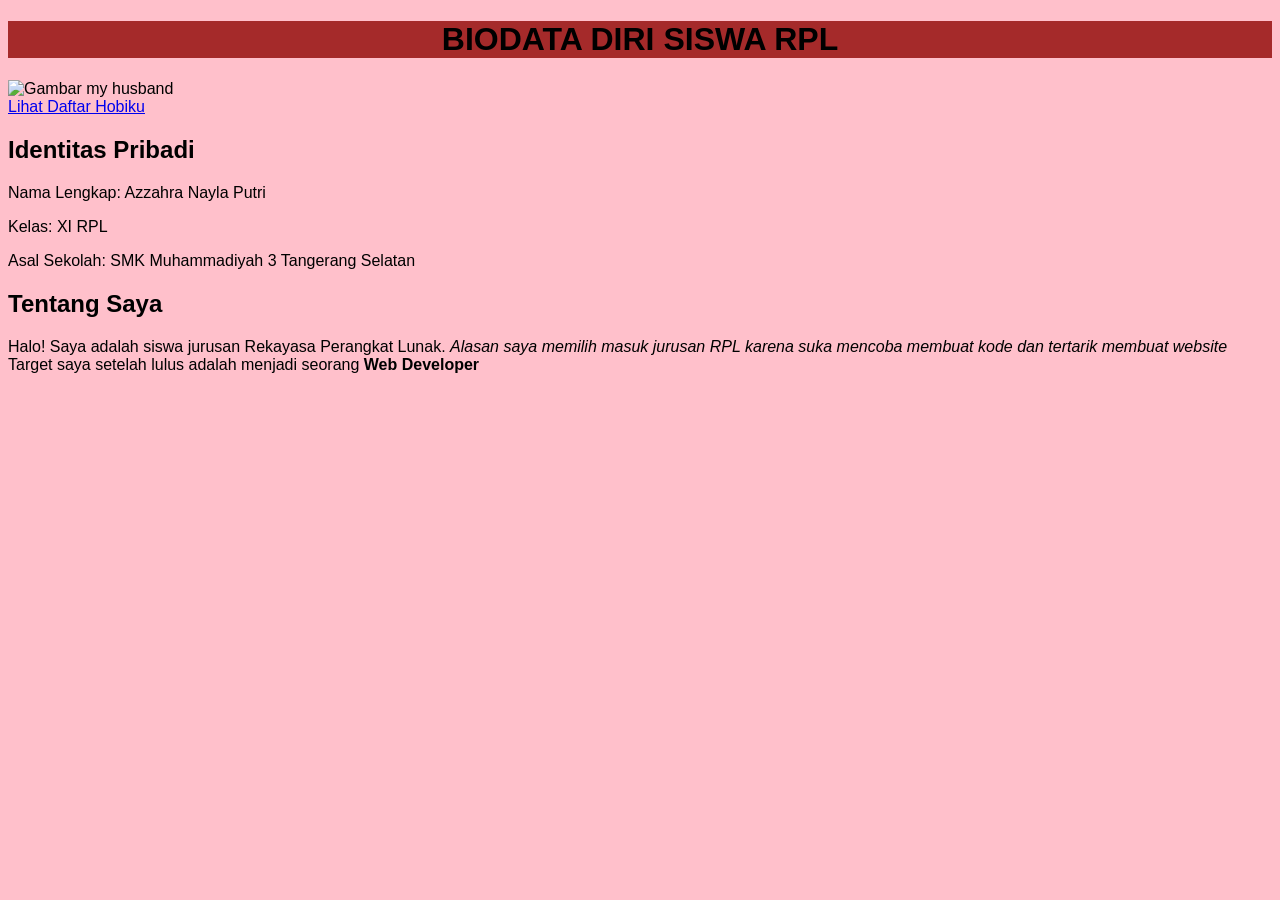
==== biodata.html @ 658e8dc3 "tugas-lkpd 4" ====
<!DOCTYPE html>
<html lang="en">
<head>
    <meta charset="UTF-8">
    <meta name="viewport" content="width=device-width, initial-scale=1.0">
    <title>Biodata - Nayla</title>
    <style>
        body {
            background-color: pink;
            font-family: Arial, sans-serif; ;
        }

        h1 {
            text-align: center;
            background-color: brown;
        }
    </style>
</head>
<body>
    <h1>BIODATA DIRI SISWA RPL</h1>

    <img src="spider.jpg" alt="Gambar my husband"> <br>
    <a href="hobi.html">Lihat Daftar Hobiku</a>
   
    <h2>Identitas Pribadi</h2>

    <p>Nama Lengkap: Azzahra Nayla Putri</p>
    <p>Kelas: XI RPL</p>
    <p>Asal Sekolah: SMK Muhammadiyah 3 Tangerang Selatan</p>

    <h2>Tentang Saya</h2>
    <p>
       Halo! Saya adalah siswa jurusan Rekayasa Perangkat Lunak. <i>Alasan saya memilih masuk jurusan RPL karena suka mencoba membuat kode dan tertarik membuat website</i>
        Target saya setelah lulus adalah menjadi seorang <b>Web Developer</b>
    </p>
</body>
</html>
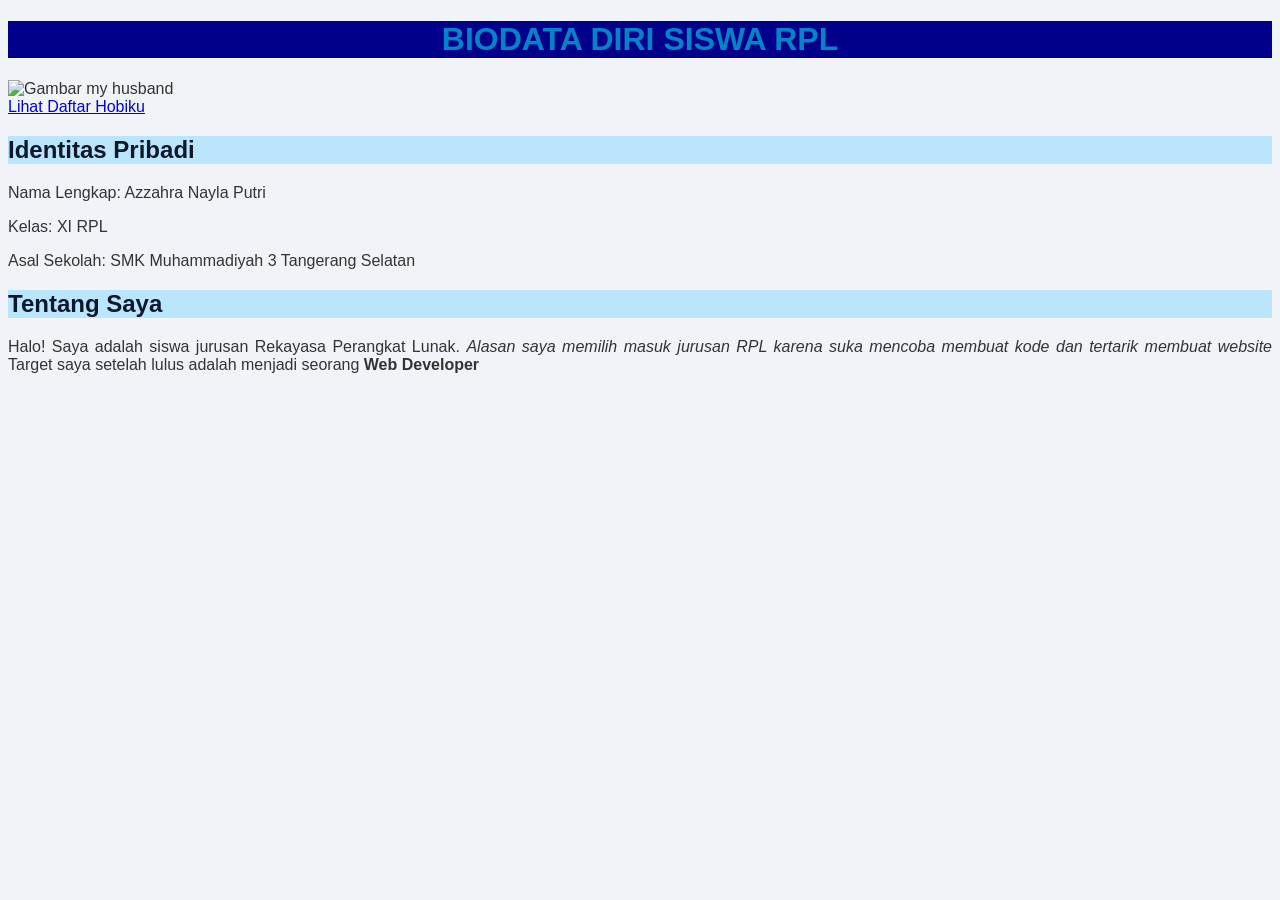
==== commit 87b41f3d: "menambah css" ====
--- a/biodata.html
+++ b/biodata.html
@@ -6,14 +6,29 @@
     <title>Biodata - Nayla</title>
     <style>
         body {
-            background-color: pink;
             font-family: Arial, sans-serif; ;
+            background-color: #f0f4f8;
+            font-family: sans-serif;
+            color: #333333; 
         }
 
         h1 {
             text-align: center;
-            background-color: brown;
+            background-color: darkblue;
+            color: #0284c7;
+            text-align: center;
+            font-size: 32px;
         }
+
+        h2 {
+            color: #0f172a;
+            background-color: #bae6fd; 
+        }
+
+        p {
+            font-size: 16px;
+            text-align: justify;
+        } 
     </style>
 </head>
 <body>
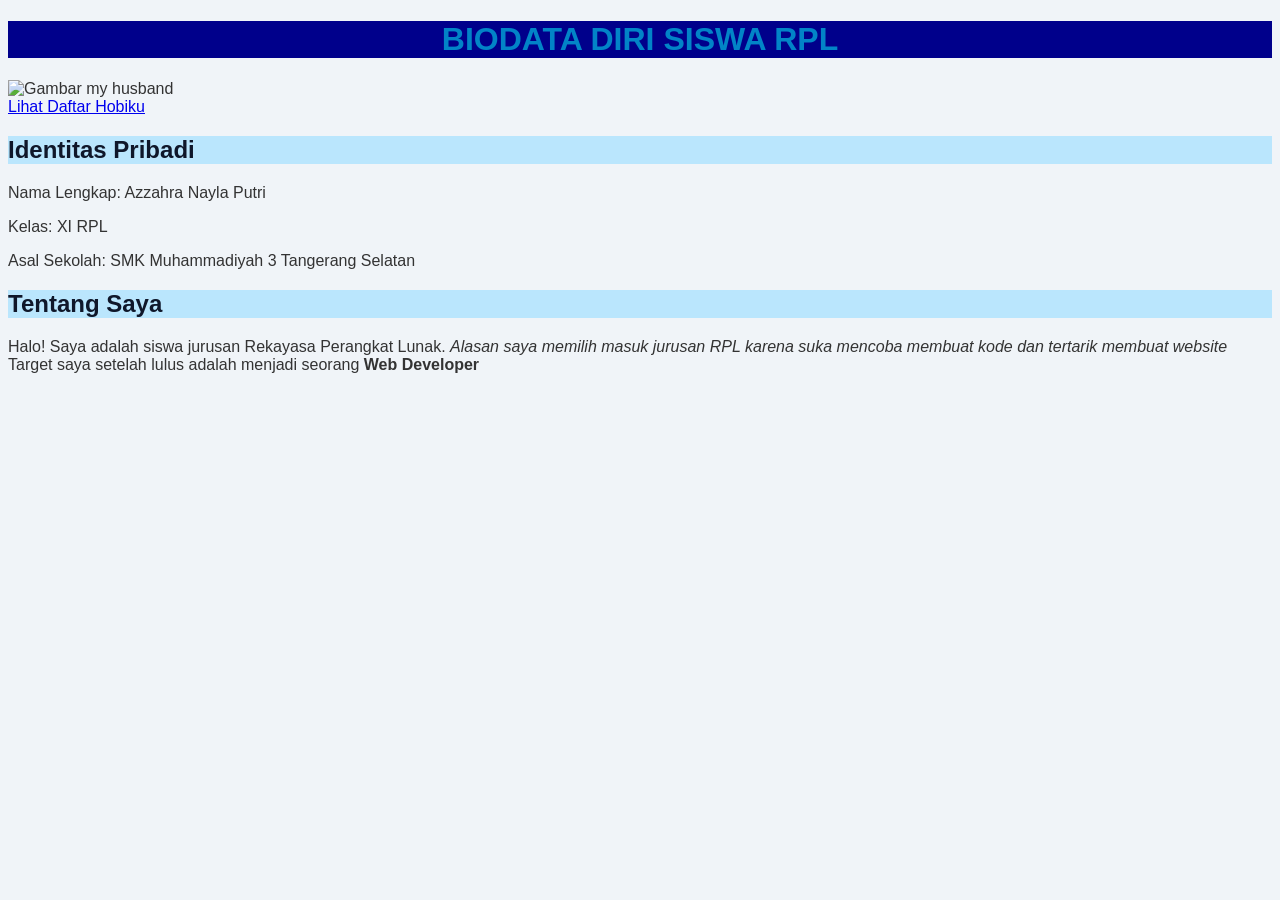
==== commit 72e824dc: "tugas-lkpd 1" ====
--- a/biodata.html
+++ b/biodata.html
@@ -25,10 +25,7 @@
             background-color: #bae6fd; 
         }
 
-        p {
-            font-size: 16px;
-            text-align: justify;
-        } 
+        
     </style>
 </head>
 <body>
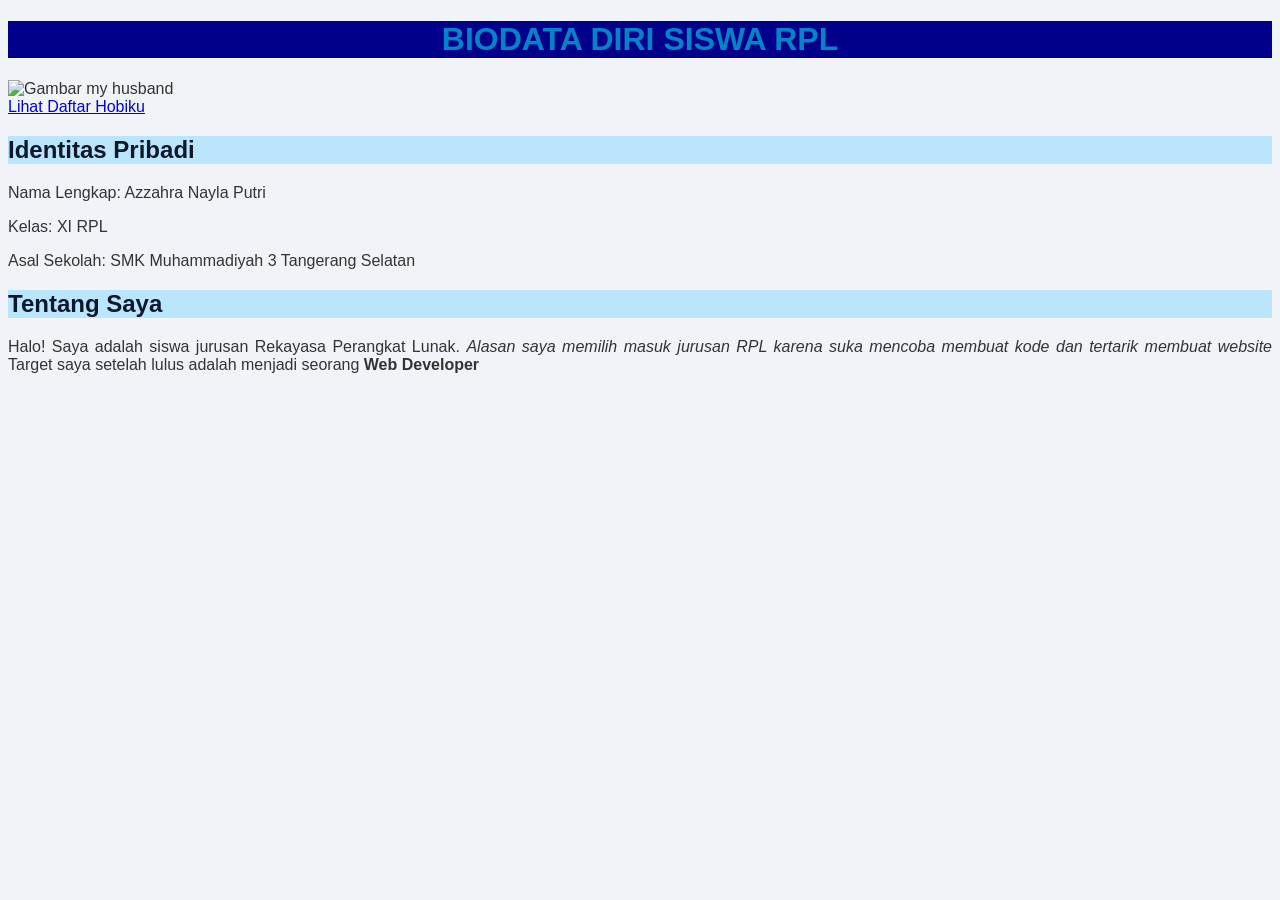
==== commit de82868c: "tugas-lkpd 1" ====
--- a/biodata.html
+++ b/biodata.html
@@ -25,7 +25,10 @@
             background-color: #bae6fd; 
         }
 
-        
+        p {
+            font-size: 16px;
+            text-align: justify;
+        }
     </style>
 </head>
 <body>
